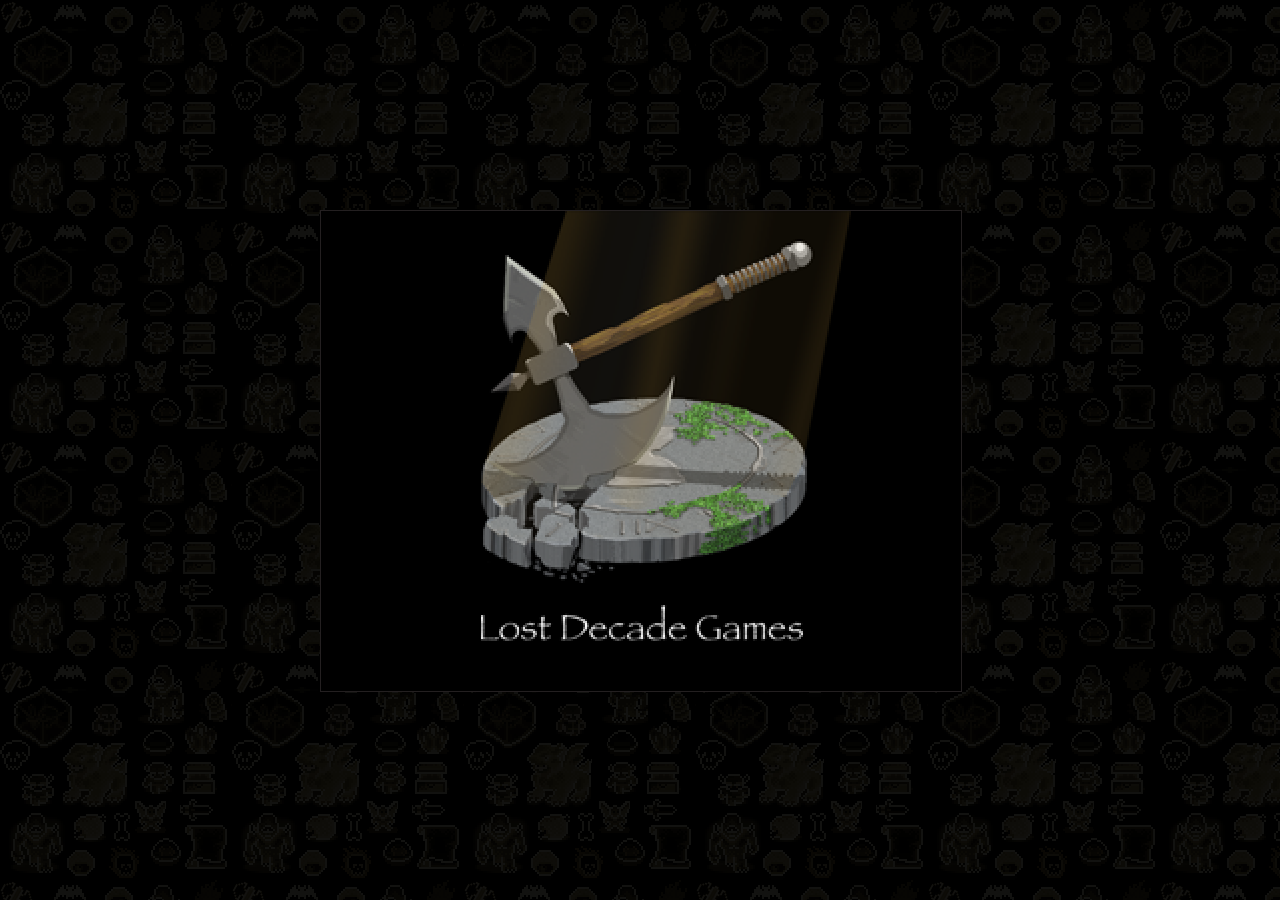
==== index.html @ 576482aa "la segunda <3" ====
<!doctype html>
<html lang="en">
<head>
	<meta charset="utf-8">
	<meta http-equiv="X-UA-Compatible" content="chrome=1">
	<meta name="description" content="Onslaught! Arena is an HTML5 game made by Lost Decade Games. Fight off the horde with medieval weapons and powerups!">
	<meta name="keywords" content="onslaught arena, html5, chrome webstore, indie, browser-based, lost decade games, javascript, chiptunes, arcade, retro, oldschool, geoff blair, matt hackett, joshua morse">
	<link rel="icon" href="img/favicon.ico" type="image/x-icon">
	<link rel="shortcut icon" href="img/favicon.ico" type="image/x-icon">
	<link rel="stylesheet" href="css/horde.css">
	<title>Onslaught! Arena</title>
</head>
<body>
	<!--
	This content (c) copyright 2010 Lost Decade Games, LLC.
	Guys, we worked hard on this. Please don't do anything shady with it.
	Thanks!
	-->
	<div id="stage"></div>
	<script src="horde.js"></script>
</body>
</html>
---- css/horde.css ----
@font-face {
	font-family: 'MedievalSharp';
	font-style: normal;
	font-weight: normal;
	src: local('MedievalSharp'), url('../font/MedievalSharp.ttf') format('woff');
}

html {
	background: #000 url(../img/frame_background.png);
}

html, body {
	margin: 0;
	padding: 0;
}

#stage {
  position: relative;
}

canvas {
	border: solid 1px #231f20;
	position: absolute;
	background: #000;
	color: #f1f1f2;
}

.fallback {
	background: #000;
	color: #f1f1f2;
	font-family: Tahoma, Arial, Sans;
	text-align: center;
}

.fallback p {
	display: block;
}

.fallback a {
	color: #7c51a1;
	font-weight: bold;
}
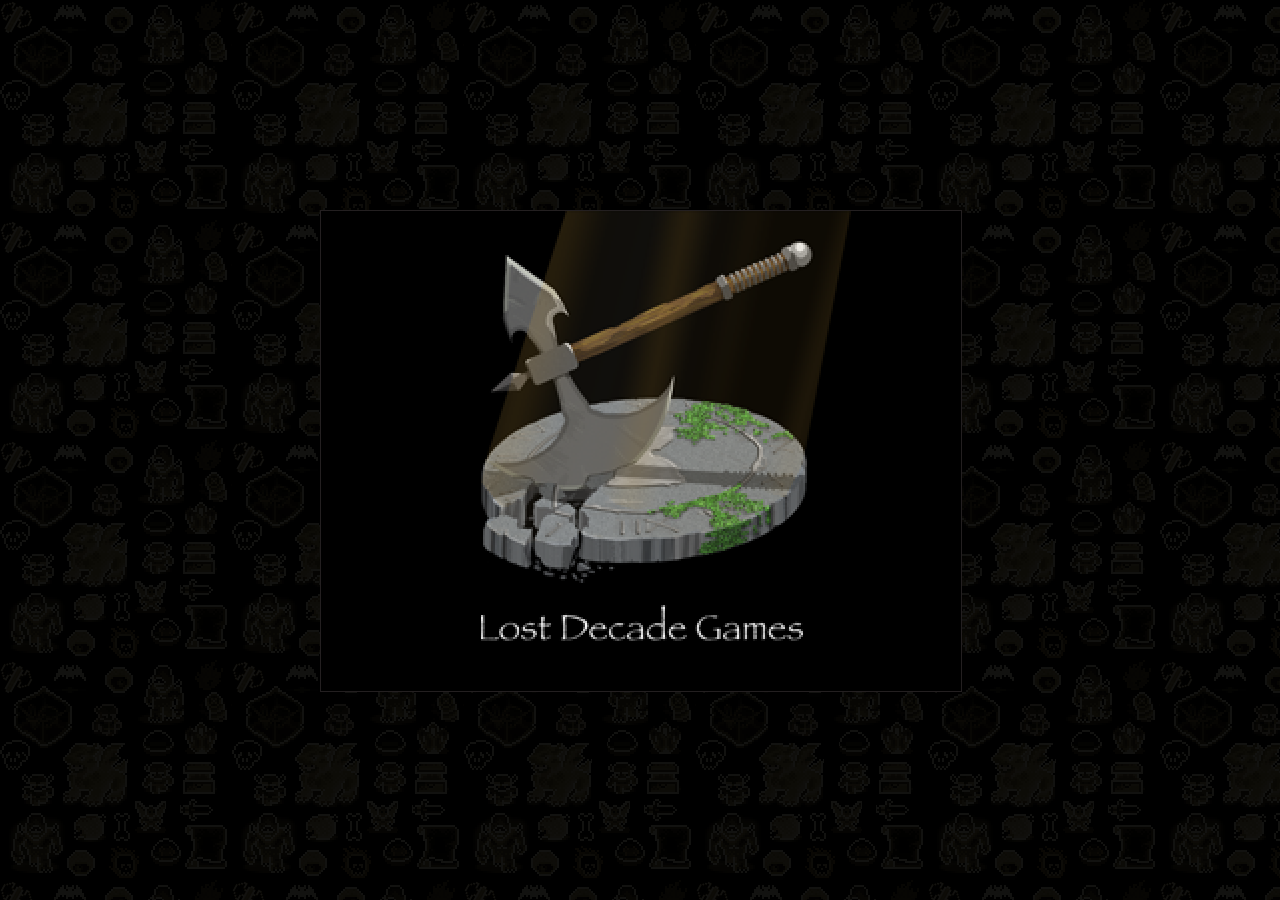
==== commit 9cd7d15a: "Google Analytics" ====
--- a/index.html
+++ b/index.html
@@ -8,7 +8,16 @@
 	<link rel="icon" href="img/favicon.ico" type="image/x-icon">
 	<link rel="shortcut icon" href="img/favicon.ico" type="image/x-icon">
 	<link rel="stylesheet" href="css/horde.css">
-	<title>Onslaught! Arena</title>
+	<title>Juegardo de Renzonius</title>
+		<!-- Global site tag (gtag.js) - Google Analytics -->
+	<script async src="https://www.googletagmanager.com/gtag/js?id=G-1PGPLYGHWR"></script>
+	<script>
+	window.dataLayer = window.dataLayer || [];
+	function gtag(){dataLayer.push(arguments);}
+	gtag('js', new Date());
+
+	gtag('config', 'G-1PGPLYGHWR');
+	</script>
 </head>
 <body>
 	<!--
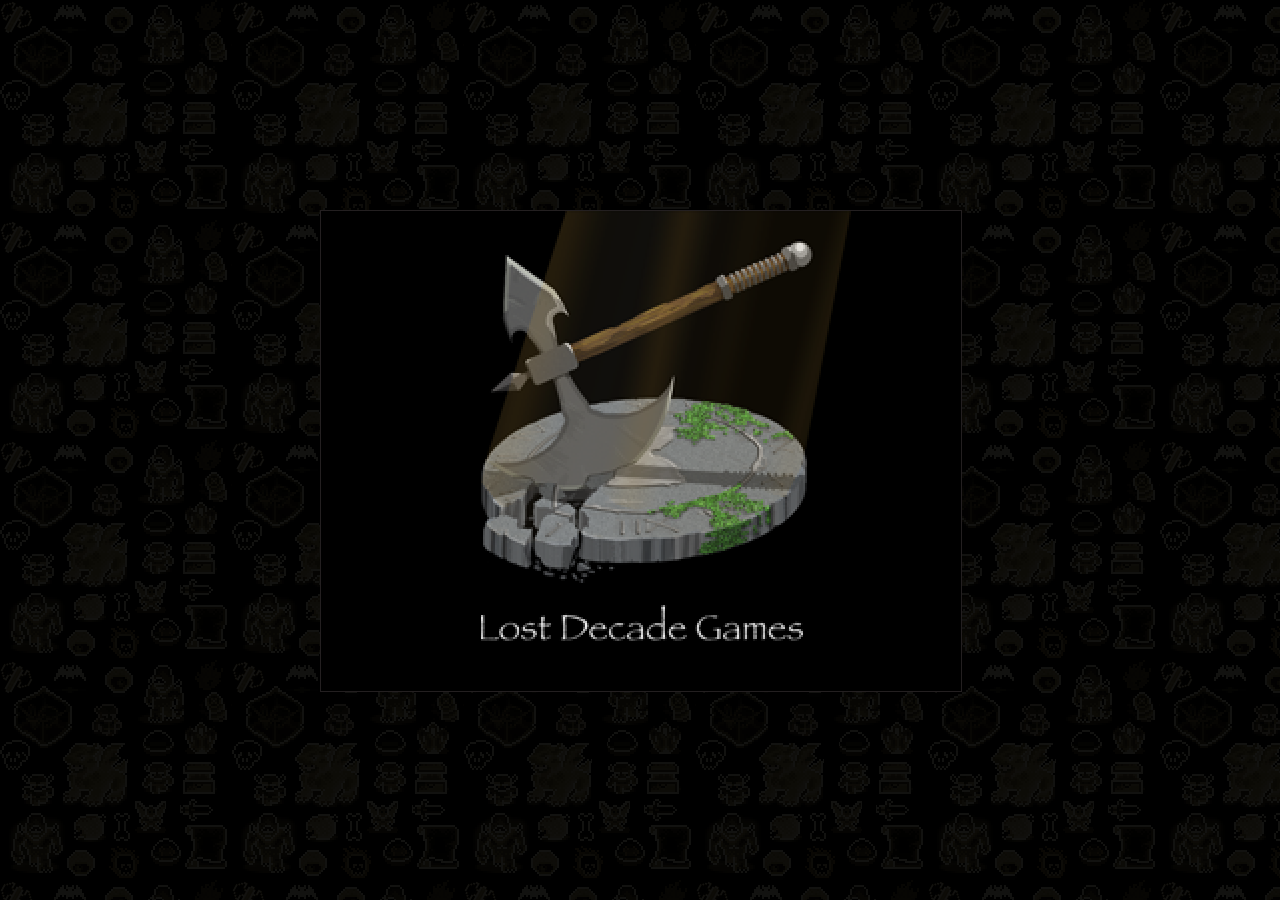
==== commit 28231376: "PWA Generator agregamos manifiesto" ====
--- a/index.html
+++ b/index.html
@@ -1,6 +1,7 @@
 <!doctype html>
 <html lang="en">
 <head>
+
 	<meta charset="utf-8">
 	<meta http-equiv="X-UA-Compatible" content="chrome=1">
 	<meta name="description" content="Onslaught! Arena is an HTML5 game made by Lost Decade Games. Fight off the horde with medieval weapons and powerups!">
@@ -8,6 +9,7 @@
 	<link rel="icon" href="img/favicon.ico" type="image/x-icon">
 	<link rel="shortcut icon" href="img/favicon.ico" type="image/x-icon">
 	<link rel="stylesheet" href="css/horde.css">
+	<link rel="manifest" href="/manifest.json">
 	<title>Juegardo de Renzonius</title>
 		<!-- Global site tag (gtag.js) - Google Analytics -->
 	<script async src="https://www.googletagmanager.com/gtag/js?id=G-1PGPLYGHWR"></script>
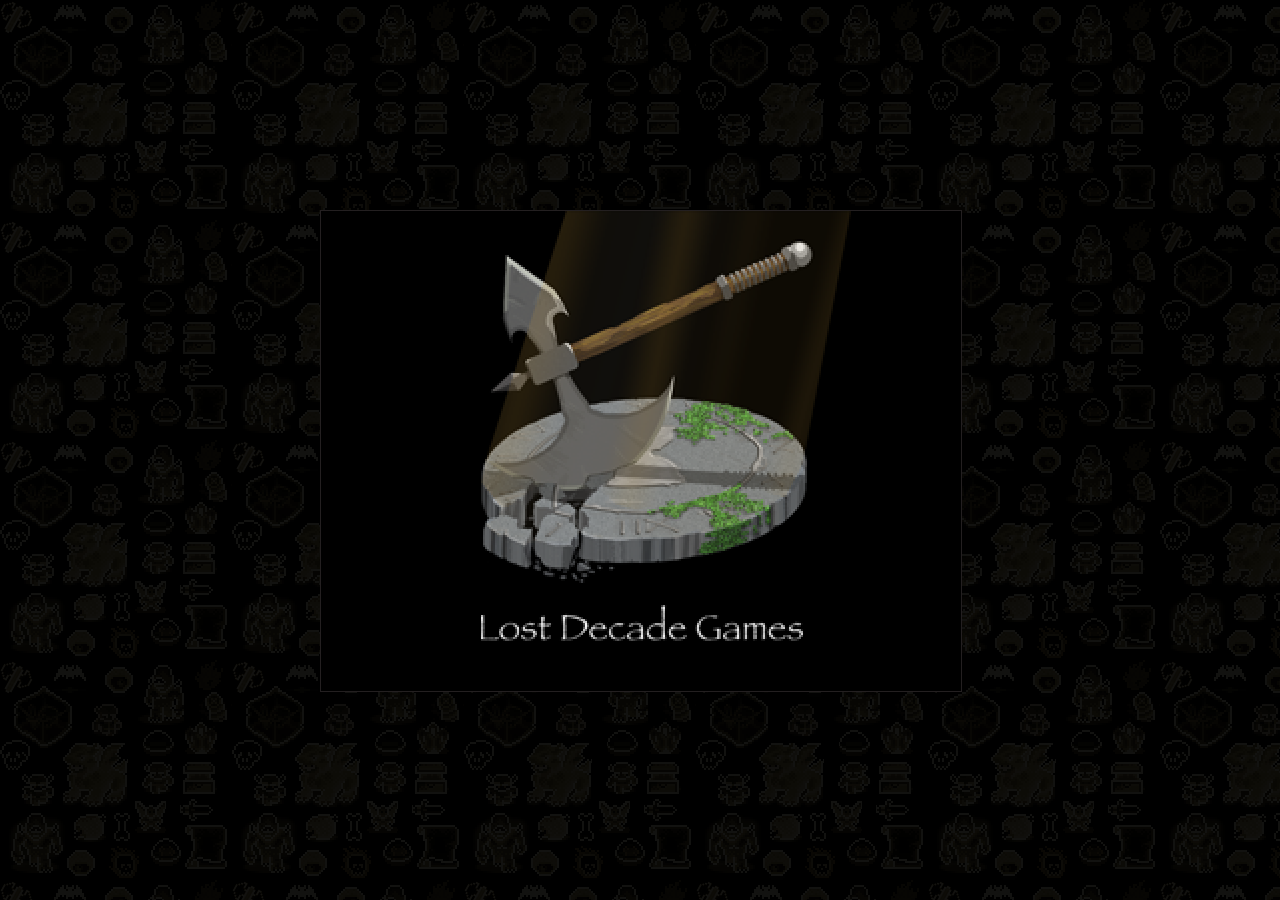
==== commit 1a188e16: "RE-Manifest" ====
--- a/index.html
+++ b/index.html
@@ -9,7 +9,7 @@
 	<link rel="icon" href="img/favicon.ico" type="image/x-icon">
 	<link rel="shortcut icon" href="img/favicon.ico" type="image/x-icon">
 	<link rel="stylesheet" href="css/horde.css">
-	<link rel="manifest" href="/manifest.json">
+	<link rel="manifest" href="manifest.json">
 	<title>Juegardo de Renzonius</title>
 		<!-- Global site tag (gtag.js) - Google Analytics -->
 	<script async src="https://www.googletagmanager.com/gtag/js?id=G-1PGPLYGHWR"></script>
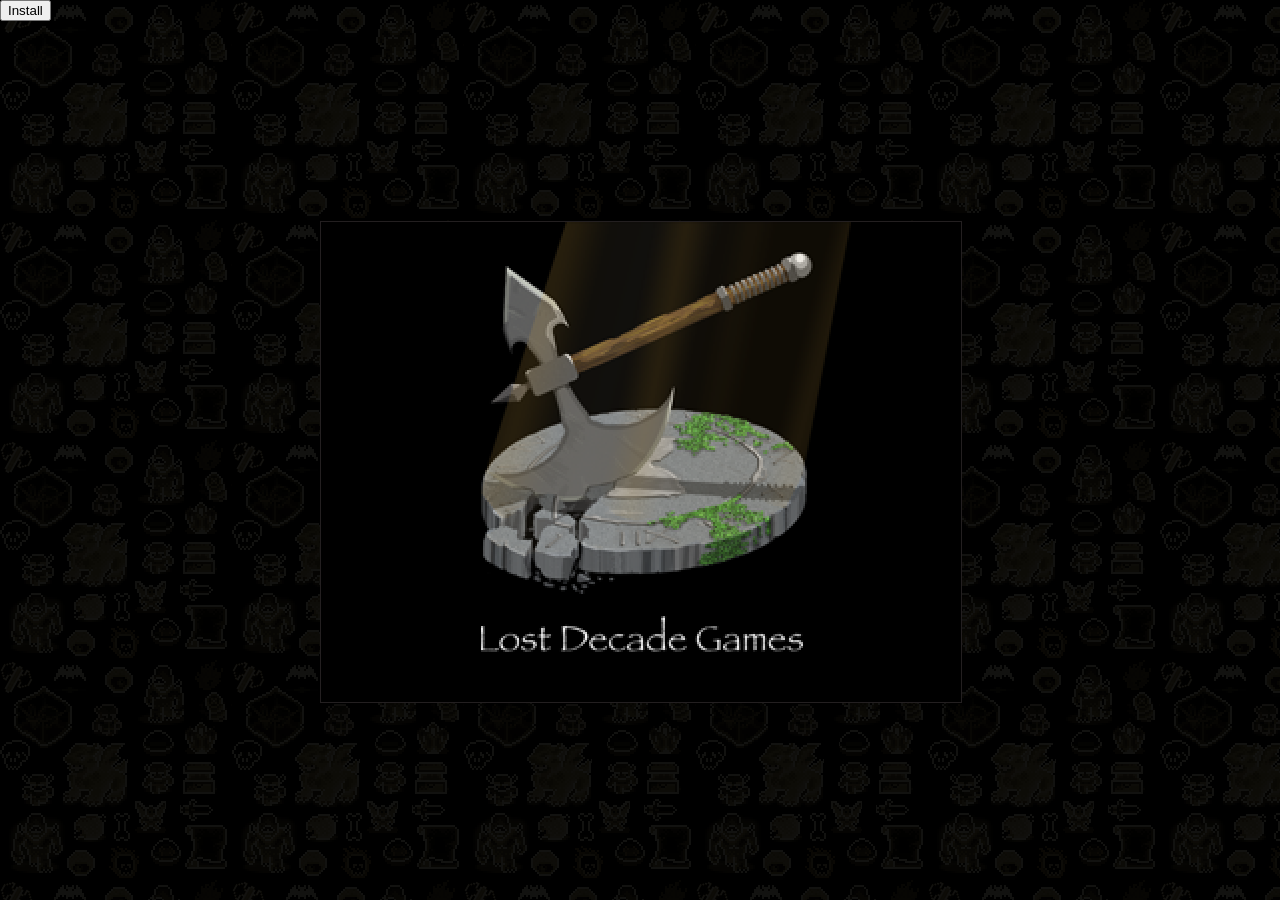
==== commit 9fab35cd: "Aplicacion Nativa Prueba de boton Install" ====
--- a/index.html
+++ b/index.html
@@ -1,7 +1,6 @@
 <!doctype html>
 <html lang="en">
 <head>
-
 	<meta charset="utf-8">
 	<meta http-equiv="X-UA-Compatible" content="chrome=1">
 	<meta name="description" content="Onslaught! Arena is an HTML5 game made by Lost Decade Games. Fight off the horde with medieval weapons and powerups!">
@@ -10,7 +9,7 @@
 	<link rel="shortcut icon" href="img/favicon.ico" type="image/x-icon">
 	<link rel="stylesheet" href="css/horde.css">
 	<link rel="manifest" href="manifest.json">
-	<title>Juegardo de Renzonius</title>
+	<title>Juego de Renzonius</title>
 		<!-- Global site tag (gtag.js) - Google Analytics -->
 	<script async src="https://www.googletagmanager.com/gtag/js?id=G-1PGPLYGHWR"></script>
 	<script>
@@ -27,6 +26,14 @@
 	Guys, we worked hard on this. Please don't do anything shady with it.
 	Thanks!
 	-->
+
+	<!--boton de instalacion-->
+	<div id="installContainer" class="hidden">
+		<button id="butInstall" type="button">
+		  Install
+		</button>
+	</div>
+	
 	<div id="stage"></div>
 	<script src="horde.js"></script>
 </body>
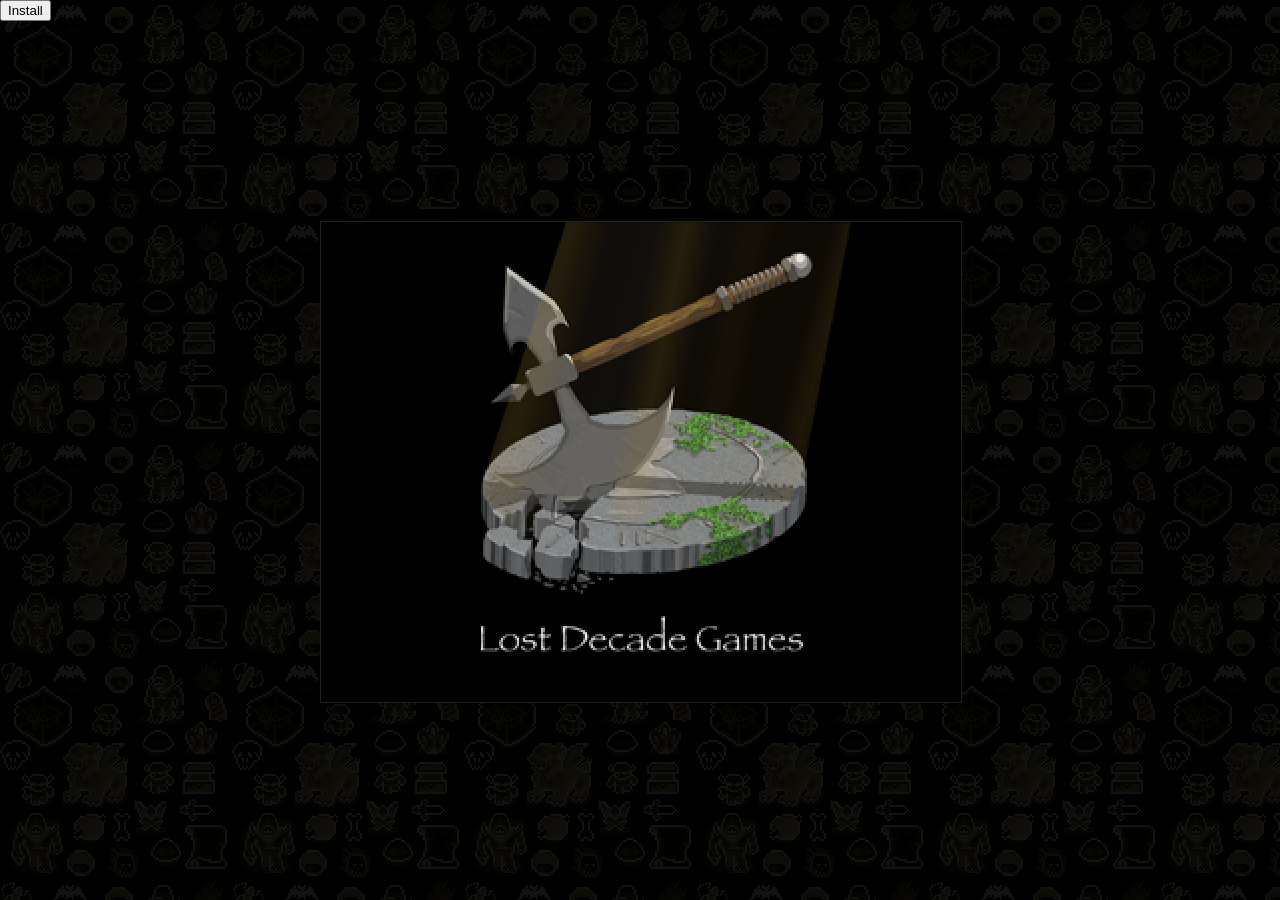
==== commit 22bbc5a6: "PWA Segundo round" ====
--- a/index.html
+++ b/index.html
@@ -21,6 +21,7 @@
 	</script>
 </head>
 <body>
+
 	<!--
 	This content (c) copyright 2010 Lost Decade Games, LLC.
 	Guys, we worked hard on this. Please don't do anything shady with it.
@@ -35,6 +36,8 @@
 	</div>
 	
 	<div id="stage"></div>
+	<script src="script.js"></script>
 	<script src="horde.js"></script>
+
 </body>
 </html>
